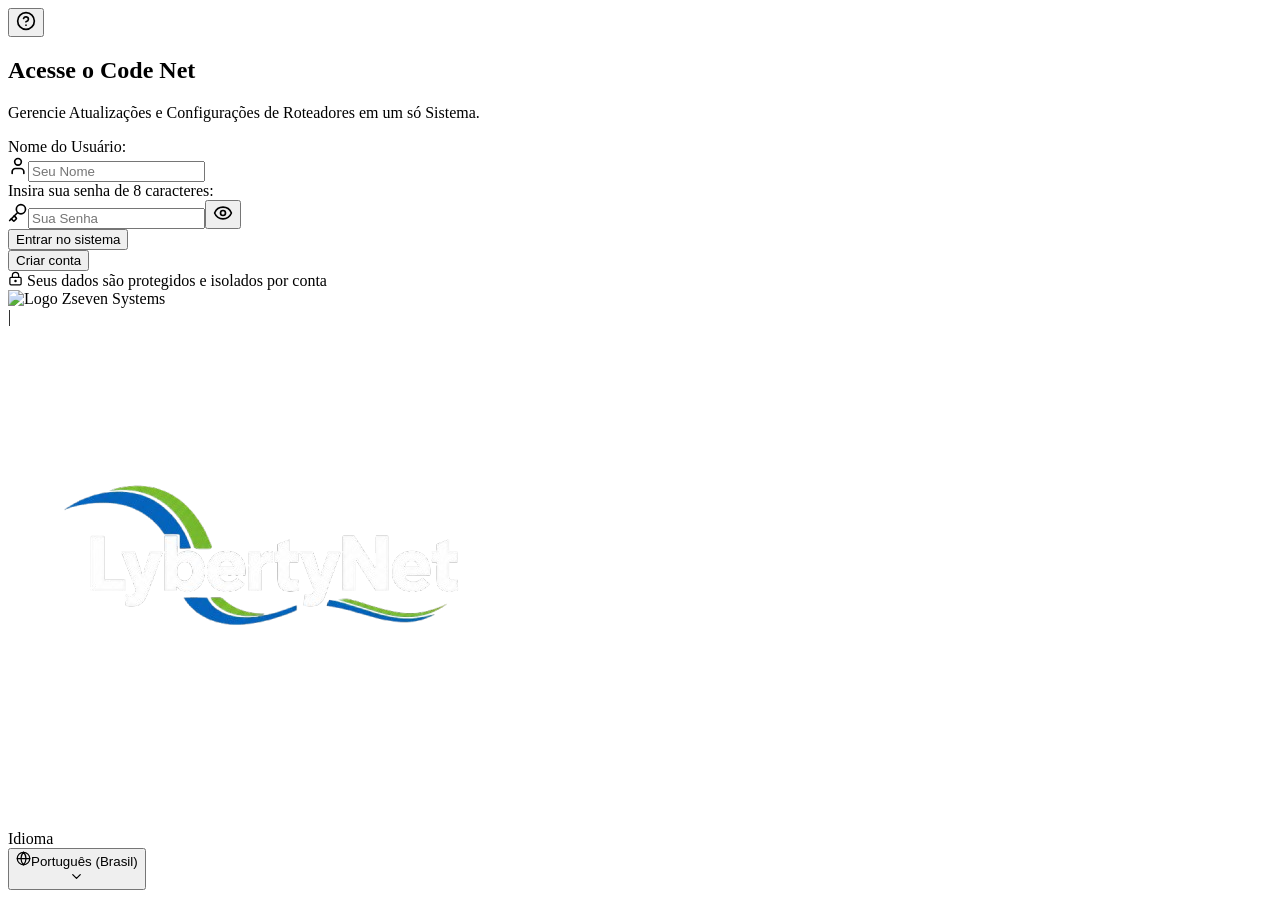
==== index.html @ beac351f "Add files via upload" ====
<!DOCTYPE html><html lang="en"><head><meta charSet="utf-8"/><meta name="viewport" content="width=device-width, initial-scale=1"/><link rel="preload" as="image" href="https://hebbkx1anhila5yf.public.blob.vercel-storage.com/63301-removebg-preview-evtf2xONDjnCPkhRJfhOwDInQ0bzH6.png"/><link rel="preload" as="image" href="/LybertyNet.jpeg"/><link rel="stylesheet" href="/codenet/_next/static/chunks/1km1r3nn3ko38.css" data-precedence="next"/><link rel="preload" as="script" fetchPriority="low" href="/codenet/_next/static/chunks/3l04zcqx63h3y.js"/><script src="/codenet/_next/static/chunks/0j1pboa_w2j25.js" async=""></script><script src="/codenet/_next/static/chunks/3byuobrkyz9bj.js" async=""></script><script src="/codenet/_next/static/chunks/turbopack-0wvhws09pgoin.js" async=""></script><script src="/codenet/_next/static/chunks/3fntmmi971322.js" async="" crossorigin=""></script><script src="/codenet/_next/static/chunks/23o5cygf_yvlt.js" async="" crossorigin=""></script><meta name="theme-color" content="white" media="(prefers-color-scheme: light)"/><meta name="theme-color" content="black" media="(prefers-color-scheme: dark)"/><meta name="color-scheme" content="light dark"/><title>v0 App</title><meta name="description" content="Created with v0"/><meta name="generator" content="v0.app"/><link rel="icon" href="/icon-light-32x32.png" media="(prefers-color-scheme: light)"/><link rel="icon" href="/icon-dark-32x32.png" media="(prefers-color-scheme: dark)"/><link rel="icon" href="/icon.svg" type="image/svg+xml"/><link rel="apple-touch-icon" href="/apple-icon.png"/><script src="/codenet/_next/static/chunks/0cz1d0mv5g_q7.js" noModule=""></script></head><body class="antialiased"><div hidden=""><!--$--><!--/$--></div><main class="min-h-screen bg-[#05060f] text-foreground flex flex-col justify-between p-4 sm:p-8 relative overflow-hidden"><div class="absolute inset-0 bg-[radial-gradient(ellipse_at_center,rgba(139,92,246,0.12),transparent_70%)] pointer-events-none z-0"></div><div class="absolute inset-0 bg-gradient-to-t from-[#05060f] via-transparent to-[#05060f]/80 pointer-events-none z-0"></div><section class="relative w-full max-w-xl mx-auto my-auto z-10"><div class="rounded-[2.2rem] border border-violet-950/40 bg-[#0a0a1d]/90 p-8 sm:p-10 shadow-2xl backdrop-blur-xl relative overflow-hidden"><div class="mb-7 relative"><div class="flex justify-end mb-2"><button type="button" class="size-10 rounded-full border border-violet-500/40 bg-violet-950/40 text-violet-400 hover:bg-violet-600 hover:text-white flex items-center justify-center transition-all shadow-md shrink-0 active:scale-95" title="Informações"><svg xmlns="http://www.w3.org/2000/svg" width="20" height="20" viewBox="0 0 24 24" fill="none" stroke="currentColor" stroke-width="2" stroke-linecap="round" stroke-linejoin="round" class="lucide lucide-circle-question-mark" aria-hidden="true"><circle cx="12" cy="12" r="10"></circle><path d="M9.09 9a3 3 0 0 1 5.83 1c0 2-3 3-3 3"></path><path d="M12 17h.01"></path></svg></button></div><div class="text-center"><h1 class="text-3xl font-bold tracking-tight text-white"><span>Acesse o<!-- --> <span class="text-violet-400">Code Net</span></span></h1><p class="mt-2 text-sm text-muted-foreground leading-relaxed">Gerencie Atualizações e Configurações de Roteadores em um só Sistema.</p></div></div><form class="flex flex-col gap-5"><label class="flex flex-col gap-2 text-sm font-semibold text-muted-foreground">Nome do Usuário:<div class="group relative flex items-center"><svg xmlns="http://www.w3.org/2000/svg" width="20" height="20" viewBox="0 0 24 24" fill="none" stroke="currentColor" stroke-width="2" stroke-linecap="round" stroke-linejoin="round" class="lucide lucide-user absolute left-4 text-violet-500/70 group-hover:text-violet-400 group-focus-within:text-violet-400 transition-colors pointer-events-none" aria-hidden="true"><path d="M19 21v-2a4 4 0 0 0-4-4H9a4 4 0 0 0-4 4v2"></path><circle cx="12" cy="7" r="4"></circle></svg><input required="" class="h-12 w-full rounded-2xl border border-violet-900/50 bg-background/40 pl-12 pr-4 text-base text-foreground outline-none transition-all duration-200 hover:border-violet-400 hover:shadow-[0_0_15px_rgba(139,92,246,0.25)] focus:border-violet-500 focus:ring-2 focus:ring-violet-500/30" placeholder="Seu Nome" value=""/></div></label><label class="flex flex-col gap-2 text-sm font-semibold text-muted-foreground">Insira sua senha de 8 caracteres:<div class="group relative flex items-center"><svg xmlns="http://www.w3.org/2000/svg" width="20" height="20" viewBox="0 0 24 24" fill="none" stroke="currentColor" stroke-width="2" stroke-linecap="round" stroke-linejoin="round" class="lucide lucide-key absolute left-4 text-violet-500/70 group-hover:text-violet-400 group-focus-within:text-violet-400 transition-colors pointer-events-none" aria-hidden="true"><path d="m2 21 9.6-9.6"></path><path d="m7.5 15.5 2.3 2.3a1 1 0 0 1 0 1.4l-2.1 2.1a1 1 0 0 1-1.4 0L4 19"></path><circle cx="15.5" cy="7.5" r="5.5"></circle></svg><input required="" class="h-12 w-full rounded-2xl border border-violet-900/50 bg-background/40 pl-12 pr-12 text-base text-foreground outline-none transition-all duration-200 hover:border-violet-400 hover:shadow-[0_0_15px_rgba(139,92,246,0.25)] focus:border-violet-500 focus:ring-2 focus:ring-violet-500/30" maxLength="8" placeholder="Sua Senha" type="password" value=""/><button type="button" class="absolute right-4 text-violet-500/70 hover:text-violet-400 transition-colors" title="Alternar visibilidade da senha"><svg xmlns="http://www.w3.org/2000/svg" width="20" height="20" viewBox="0 0 24 24" fill="none" stroke="currentColor" stroke-width="2" stroke-linecap="round" stroke-linejoin="round" class="lucide lucide-eye" aria-hidden="true"><path d="M2.062 12.348a1 1 0 0 1 0-.696 10.75 10.75 0 0 1 19.876 0 1 1 0 0 1 0 .696 10.75 10.75 0 0 1-19.876 0"></path><circle cx="12" cy="12" r="3"></circle></svg></button></div></label><button class="mt-2 h-12 rounded-2xl bg-violet-600 hover:bg-violet-500 text-white font-semibold text-base flex items-center justify-center gap-2 shadow-lg shadow-violet-900/50 transition-all active:scale-[0.98]" type="submit"><span>Entrar no sistema</span></button></form><button type="button" class="mt-4 w-full rounded-2xl border border-violet-900/40 h-11 text-xs sm:text-sm font-medium text-muted-foreground hover:text-white hover:bg-accent flex items-center justify-center gap-2 transition-colors"><span>Criar conta</span></button><div class="mt-5 flex items-center justify-center gap-2 text-xs text-muted-foreground"><svg xmlns="http://www.w3.org/2000/svg" width="15" height="15" viewBox="0 0 24 24" fill="none" stroke="currentColor" stroke-width="2" stroke-linecap="round" stroke-linejoin="round" class="lucide lucide-lock-keyhole text-violet-500" aria-hidden="true"><circle cx="12" cy="16" r="1"></circle><rect x="3" y="10" width="18" height="12" rx="2"></rect><path d="M7 10V7a5 5 0 0 1 10 0v3"></path></svg> <!-- -->Seus dados são protegidos e isolados por conta</div><div class="mt-6 flex items-center justify-center gap-8 border-t border-violet-900/30 pt-5 px-2"><div class="flex-1 flex justify-center items-center h-32 overflow-hidden group cursor-pointer"><img src="https://hebbkx1anhila5yf.public.blob.vercel-storage.com/63301-removebg-preview-evtf2xONDjnCPkhRJfhOwDInQ0bzH6.png" alt="Logo Zseven Systems" class="w-full h-full object-contain mix-blend-screen transform scale-[2.1] transition-all duration-300 ease-out group-hover:scale-[2.25] group-hover:-translate-y-1.5 group-hover:brightness-125 group-hover:animate-pulse pointer-events-auto select-none"/></div><span class="text-5xl font-extralight text-violet-500/30 select-none pb-1">|</span><div class="flex-1 flex justify-center items-center h-24 overflow-hidden rounded-xl group cursor-pointer"><img src="/LybertyNet.jpeg" alt="Logo LybertyNet" class="w-full h-full object-cover rounded-xl transition-all duration-300 ease-out group-hover:scale-110 group-hover:-translate-y-1.5 group-hover:brightness-110 group-hover:animate-pulse pointer-events-auto select-none shadow-sm"/></div></div></div></section><div class="w-full max-w-xl mx-auto flex justify-center mt-4 z-10"><div class="flex flex-col gap-2 relative"><span class="text-xs font-bold text-muted-foreground uppercase tracking-wider">Idioma</span><div class="relative"><button type="button" class="flex items-center justify-between gap-3 px-4 py-2.5 rounded-xl border border-violet-800/50 bg-[#12132e] text-violet-200 hover:border-violet-500 transition-all text-xs font-semibold min-w-[190px] shadow-sm active:scale-95"><div class="flex items-center gap-2"><svg xmlns="http://www.w3.org/2000/svg" width="15" height="15" viewBox="0 0 24 24" fill="none" stroke="currentColor" stroke-width="2" stroke-linecap="round" stroke-linejoin="round" class="lucide lucide-globe text-violet-400" aria-hidden="true"><circle cx="12" cy="12" r="10"></circle><path d="M12 2a14.5 14.5 0 0 0 0 20 14.5 14.5 0 0 0 0-20"></path><path d="M2 12h20"></path></svg><span>Português (Brasil)</span></div><svg xmlns="http://www.w3.org/2000/svg" width="15" height="15" viewBox="0 0 24 24" fill="none" stroke="currentColor" stroke-width="2" stroke-linecap="round" stroke-linejoin="round" class="lucide lucide-chevron-down transition-transform duration-200 text-muted-foreground" aria-hidden="true"><path d="m6 9 6 6 6-6"></path></svg></button></div></div></div></main><!--$--><!--/$--><script src="/codenet/_next/static/chunks/3l04zcqx63h3y.js" id="_R_" async=""></script><script>(self.__next_f=self.__next_f||[]).push([0])</script><script>self.__next_f.push([1,"1:\"$Sreact.fragment\"\n2:I[39756,[\"/codenet/_next/static/chunks/3fntmmi971322.js\"],\"default\"]\n3:I[37457,[\"/codenet/_next/static/chunks/3fntmmi971322.js\"],\"default\"]\n4:I[47257,[\"/codenet/_next/static/chunks/3fntmmi971322.js\"],\"ClientPageRoot\"]\n5:I[31713,[\"/codenet/_next/static/chunks/3fntmmi971322.js\",\"/codenet/_next/static/chunks/23o5cygf_yvlt.js\"],\"default\"]\n8:I[97367,[\"/codenet/_next/static/chunks/3fntmmi971322.js\"],\"OutletBoundary\"]\n9:\"$Sreact.suspense\"\nb:I[97367,[\"/codenet/_next/static/chunks/3fntmmi971322.js\"],\"ViewportBoundary\"]\nd:I[97367,[\"/codenet/_next/static/chunks/3fntmmi971322.js\"],\"MetadataBoundary\"]\nf:I[68027,[\"/codenet/_next/static/chunks/3fntmmi971322.js\"],\"default\",1]\n:HL[\"/codenet/_next/static/chunks/1km1r3nn3ko38.css\",\"style\"]\n0:{\"P\":null,\"c\":[\"\",\"\"],\"q\":\"\",\"i\":false,\"f\":[[[\"\",{\"children\":[\"__PAGE__\",{},\"$undefined\",\"$undefined\",4608]},\"$undefined\",\"$undefined\",4624],[[\"$\",\"$1\",\"c\",{\"children\":[[[\"$\",\"link\",\"0\",{\"rel\":\"stylesheet\",\"href\":\"/codenet/_next/static/chunks/1km1r3nn3ko38.css\",\"precedence\":\"next\",\"crossOrigin\":\"$undefined\",\"nonce\":\"$undefined\"}],[\"$\",\"script\",\"script-0\",{\"src\":\"/codenet/_next/static/chunks/3fntmmi971322.js\",\"async\":true,\"nonce\":\"$undefined\"}]],[\"$\",\"html\",null,{\"lang\":\"en\",\"suppressHydrationWarning\":true,\"children\":[\"$\",\"body\",null,{\"className\":\"antialiased\",\"children\":[\"$\",\"$L2\",null,{\"parallelRouterKey\":\"children\",\"error\":\"$undefined\",\"errorStyles\":\"$undefined\",\"errorScripts\":\"$undefined\",\"template\":[\"$\",\"$L3\",null,{}],\"templateStyles\":\"$undefined\",\"templateScripts\":\"$undefined\",\"notFound\":[[[\"$\",\"title\",null,{\"children\":\"404: This page could not be found.\"}],[\"$\",\"div\",null,{\"style\":{\"fontFamily\":\"system-ui,\\\"Segoe UI\\\",Roboto,Helvetica,Arial,sans-serif,\\\"Apple Color Emoji\\\",\\\"Segoe UI Emoji\\\"\",\"height\":\"100vh\",\"textAlign\":\"center\",\"display\":\"flex\",\"flexDirection\":\"column\",\"alignItems\":\"center\",\"justifyContent\":\"center\"},\"children\":[\"$\",\"div\",null,{\"children\":[[\"$\",\"style\",null,{\"dangerouslySetInnerHTML\":{\"__html\":\"body{color:#000;background:#fff;margin:0}.next-error-h1{border-right:1px solid rgba(0,0,0,.3)}@media (prefers-color-scheme:dark){body{color:#fff;background:#000}.next-error-h1{border-right:1px solid rgba(255,255,255,.3)}}\"}}],[\"$\",\"h1\",null,{\"className\":\"next-error-h1\",\"style\":{\"display\":\"inline-block\",\"margin\":\"0 20px 0 0\",\"padding\":\"0 23px 0 0\",\"fontSize\":24,\"fontWeight\":500,\"verticalAlign\":\"top\",\"lineHeight\":\"49px\"},\"children\":404}],[\"$\",\"div\",null,{\"style\":{\"display\":\"inline-block\"},\"children\":[\"$\",\"h2\",null,{\"style\":{\"fontSize\":14,\"fontWeight\":400,\"lineHeight\":\"49px\",\"margin\":0},\"children\":\"This page could not be found.\"}]}]]}]}]],[]],\"forbidden\":\"$undefined\",\"unauthorized\":\"$undefined\"}]}]}]]}],{\"children\":[[\"$\",\"$1\",\"c\",{\"children\":[[\"$\",\"$L4\",null,{\"Component\":\"$5\",\"serverProvidedParams\":{\"searchParams\":{},\"params\":{},\"promises\":[\"$@6\",\"$@7\"]}}],[[\"$\",\"script\",\"script-0\",{\"src\":\"/codenet/_next/static/chunks/23o5cygf_yvlt.js\",\"async\":true,\"nonce\":\"$undefined\"}]],[\"$\",\"$L8\",null,{\"children\":[\"$\",\"$9\",null,{\"name\":\"Next.MetadataOutlet\",\"children\":\"$@a\"}]}]]}],{},null,false,null]},null,false,null],[\"$\",\"$1\",\"h\",{\"children\":[null,[\"$\",\"$Lb\",null,{\"children\":\"$Lc\"}],[\"$\",\"div\",null,{\"hidden\":true,\"children\":[\"$\",\"$Ld\",null,{\"children\":[\"$\",\"$9\",null,{\"name\":\"Next.Metadata\",\"children\":\"$Le\"}]}]}],null]}],false]],\"m\":\"$undefined\",\"G\":[\"$f\",[[\"$\",\"link\",\"0\",{\"rel\":\"stylesheet\",\"href\":\"/codenet/_next/static/chunks/1km1r3nn3ko38.css\",\"precedence\":\"next\",\"crossOrigin\":\"$undefined\",\"nonce\":\"$undefined\"}]]],\"S\":true,\"h\":null,\"r\":\"$undefined\",\"s\":\"$undefined\",\"a\":\"$undefined\",\"l\":\"$undefined\",\"p\":\"$undefined\",\"d\":\"$undefined\",\"b\":\"kSO9rD8JscWQ_aiEXLNng\"}\n6:{}\n7:\"$0:f:0:1:1:children:0:props:children:0:props:serverProvidedParams:params\"\nc:[[\"$\",\"meta\",\"0\",{\"charSet\":\"utf-8\"}],[\"$\",\"meta\",\"1\",{\"name\":\"viewport\",\"content\":\"width=device-width, initial-scale=1\"}],[\"$\",\"meta\",\"2\",{\"name\":\"theme-color\",\"content\":\"white\",\"media\":\"(prefers-color-scheme: light)\"}],[\"$\",\"meta\",\"3\",{\"name\":\"theme-color\",\"content\":\"black\",\"media\":\"(prefers-color-scheme: dark)\"}],[\"$\",\"meta\",\"4\",{\"name\":\"color-scheme\",\"content\":\"light dark\"}]]\n10:I[27201,[\"/codenet/_next/static/chunks/3fntmmi971322.js\"],\"IconMark\"]\na:null\ne:[[\"$\",\"title\",\"0\",{\"children\":\"v0 App\"}],[\"$\",\"meta\",\"1\",{\"name\":\"description\",\"content\":\"Created with v0\"}],[\"$\",\"meta\",\"2\",{\"name\":\"generator\",\"content\":\"v0.app\"}],[\"$\",\"link\",\"3\",{\"rel\":\"icon\",\"href\":\"/icon-light-32x32.png\",\"media\":\"(prefers-color-scheme: light)\"}],[\"$\",\"link\",\"4\",{\"rel\":\"icon\",\"href\":\"/icon-dark-32x32.png\",\"media\":\"(prefers-color-scheme: dark)\"}],[\"$\",\"link\",\"5\",{\"rel\":\"icon\",\"href\":\"/icon.svg\",\"type\":\"image/svg+xml\"}],[\"$\",\"link\",\"6\",{\"rel\":\"apple-touch-icon\",\"href\":\"/apple-icon.png\"}],[\"$\",\"$L10\",\"7\",{}]]\n"])</script></body></html>
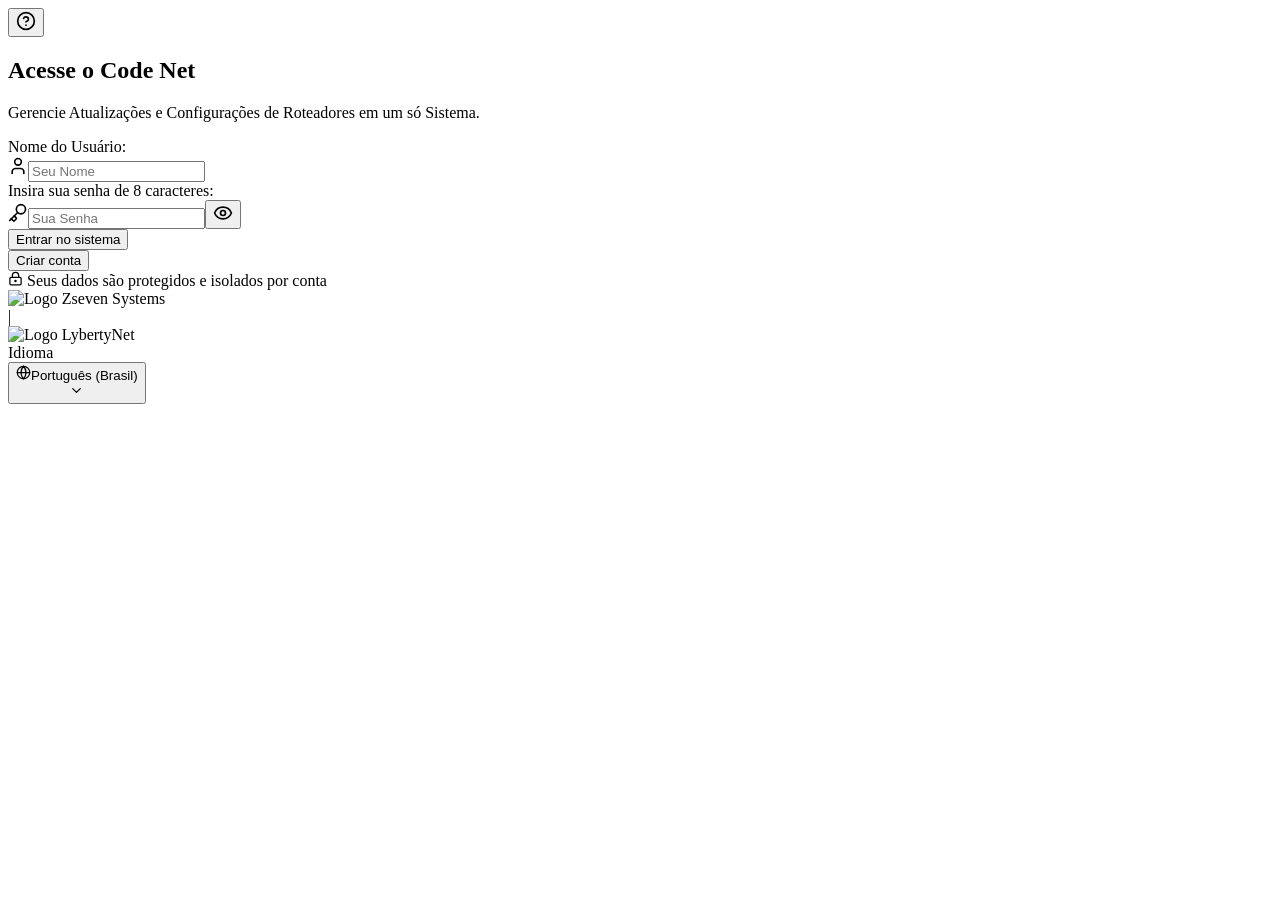
==== commit 47c52a2a: "Add files via upload" ====
--- a/index.html
+++ b/index.html
@@ -1 +1 @@
-<!DOCTYPE html><html lang="en"><head><meta charSet="utf-8"/><meta name="viewport" content="width=device-width, initial-scale=1"/><link rel="preload" as="image" href="https://hebbkx1anhila5yf.public.blob.vercel-storage.com/63301-removebg-preview-evtf2xONDjnCPkhRJfhOwDInQ0bzH6.png"/><link rel="preload" as="image" href="/LybertyNet.jpeg"/><link rel="stylesheet" href="/codenet/_next/static/chunks/1km1r3nn3ko38.css" data-precedence="next"/><link rel="preload" as="script" fetchPriority="low" href="/codenet/_next/static/chunks/3l04zcqx63h3y.js"/><script src="/codenet/_next/static/chunks/0j1pboa_w2j25.js" async=""></script><script src="/codenet/_next/static/chunks/3byuobrkyz9bj.js" async=""></script><script src="/codenet/_next/static/chunks/turbopack-0wvhws09pgoin.js" async=""></script><script src="/codenet/_next/static/chunks/3fntmmi971322.js" async="" crossorigin=""></script><script src="/codenet/_next/static/chunks/23o5cygf_yvlt.js" async="" crossorigin=""></script><meta name="theme-color" content="white" media="(prefers-color-scheme: light)"/><meta name="theme-color" content="black" media="(prefers-color-scheme: dark)"/><meta name="color-scheme" content="light dark"/><title>v0 App</title><meta name="description" content="Created with v0"/><meta name="generator" content="v0.app"/><link rel="icon" href="/icon-light-32x32.png" media="(prefers-color-scheme: light)"/><link rel="icon" href="/icon-dark-32x32.png" media="(prefers-color-scheme: dark)"/><link rel="icon" href="/icon.svg" type="image/svg+xml"/><link rel="apple-touch-icon" href="/apple-icon.png"/><script src="/codenet/_next/static/chunks/0cz1d0mv5g_q7.js" noModule=""></script></head><body class="antialiased"><div hidden=""><!--$--><!--/$--></div><main class="min-h-screen bg-[#05060f] text-foreground flex flex-col justify-between p-4 sm:p-8 relative overflow-hidden"><div class="absolute inset-0 bg-[radial-gradient(ellipse_at_center,rgba(139,92,246,0.12),transparent_70%)] pointer-events-none z-0"></div><div class="absolute inset-0 bg-gradient-to-t from-[#05060f] via-transparent to-[#05060f]/80 pointer-events-none z-0"></div><section class="relative w-full max-w-xl mx-auto my-auto z-10"><div class="rounded-[2.2rem] border border-violet-950/40 bg-[#0a0a1d]/90 p-8 sm:p-10 shadow-2xl backdrop-blur-xl relative overflow-hidden"><div class="mb-7 relative"><div class="flex justify-end mb-2"><button type="button" class="size-10 rounded-full border border-violet-500/40 bg-violet-950/40 text-violet-400 hover:bg-violet-600 hover:text-white flex items-center justify-center transition-all shadow-md shrink-0 active:scale-95" title="Informações"><svg xmlns="http://www.w3.org/2000/svg" width="20" height="20" viewBox="0 0 24 24" fill="none" stroke="currentColor" stroke-width="2" stroke-linecap="round" stroke-linejoin="round" class="lucide lucide-circle-question-mark" aria-hidden="true"><circle cx="12" cy="12" r="10"></circle><path d="M9.09 9a3 3 0 0 1 5.83 1c0 2-3 3-3 3"></path><path d="M12 17h.01"></path></svg></button></div><div class="text-center"><h1 class="text-3xl font-bold tracking-tight text-white"><span>Acesse o<!-- --> <span class="text-violet-400">Code Net</span></span></h1><p class="mt-2 text-sm text-muted-foreground leading-relaxed">Gerencie Atualizações e Configurações de Roteadores em um só Sistema.</p></div></div><form class="flex flex-col gap-5"><label class="flex flex-col gap-2 text-sm font-semibold text-muted-foreground">Nome do Usuário:<div class="group relative flex items-center"><svg xmlns="http://www.w3.org/2000/svg" width="20" height="20" viewBox="0 0 24 24" fill="none" stroke="currentColor" stroke-width="2" stroke-linecap="round" stroke-linejoin="round" class="lucide lucide-user absolute left-4 text-violet-500/70 group-hover:text-violet-400 group-focus-within:text-violet-400 transition-colors pointer-events-none" aria-hidden="true"><path d="M19 21v-2a4 4 0 0 0-4-4H9a4 4 0 0 0-4 4v2"></path><circle cx="12" cy="7" r="4"></circle></svg><input required="" class="h-12 w-full rounded-2xl border border-violet-900/50 bg-background/40 pl-12 pr-4 text-base text-foreground outline-none transition-all duration-200 hover:border-violet-400 hover:shadow-[0_0_15px_rgba(139,92,246,0.25)] focus:border-violet-500 focus:ring-2 focus:ring-violet-500/30" placeholder="Seu Nome" value=""/></div></label><label class="flex flex-col gap-2 text-sm font-semibold text-muted-foreground">Insira sua senha de 8 caracteres:<div class="group relative flex items-center"><svg xmlns="http://www.w3.org/2000/svg" width="20" height="20" viewBox="0 0 24 24" fill="none" stroke="currentColor" stroke-width="2" stroke-linecap="round" stroke-linejoin="round" class="lucide lucide-key absolute left-4 text-violet-500/70 group-hover:text-violet-400 group-focus-within:text-violet-400 transition-colors pointer-events-none" aria-hidden="true"><path d="m2 21 9.6-9.6"></path><path d="m7.5 15.5 2.3 2.3a1 1 0 0 1 0 1.4l-2.1 2.1a1 1 0 0 1-1.4 0L4 19"></path><circle cx="15.5" cy="7.5" r="5.5"></circle></svg><input required="" class="h-12 w-full rounded-2xl border border-violet-900/50 bg-background/40 pl-12 pr-12 text-base text-foreground outline-none transition-all duration-200 hover:border-violet-400 hover:shadow-[0_0_15px_rgba(139,92,246,0.25)] focus:border-violet-500 focus:ring-2 focus:ring-violet-500/30" maxLength="8" placeholder="Sua Senha" type="password" value=""/><button type="button" class="absolute right-4 text-violet-500/70 hover:text-violet-400 transition-colors" title="Alternar visibilidade da senha"><svg xmlns="http://www.w3.org/2000/svg" width="20" height="20" viewBox="0 0 24 24" fill="none" stroke="currentColor" stroke-width="2" stroke-linecap="round" stroke-linejoin="round" class="lucide lucide-eye" aria-hidden="true"><path d="M2.062 12.348a1 1 0 0 1 0-.696 10.75 10.75 0 0 1 19.876 0 1 1 0 0 1 0 .696 10.75 10.75 0 0 1-19.876 0"></path><circle cx="12" cy="12" r="3"></circle></svg></button></div></label><button class="mt-2 h-12 rounded-2xl bg-violet-600 hover:bg-violet-500 text-white font-semibold text-base flex items-center justify-center gap-2 shadow-lg shadow-violet-900/50 transition-all active:scale-[0.98]" type="submit"><span>Entrar no sistema</span></button></form><button type="button" class="mt-4 w-full rounded-2xl border border-violet-900/40 h-11 text-xs sm:text-sm font-medium text-muted-foreground hover:text-white hover:bg-accent flex items-center justify-center gap-2 transition-colors"><span>Criar conta</span></button><div class="mt-5 flex items-center justify-center gap-2 text-xs text-muted-foreground"><svg xmlns="http://www.w3.org/2000/svg" width="15" height="15" viewBox="0 0 24 24" fill="none" stroke="currentColor" stroke-width="2" stroke-linecap="round" stroke-linejoin="round" class="lucide lucide-lock-keyhole text-violet-500" aria-hidden="true"><circle cx="12" cy="16" r="1"></circle><rect x="3" y="10" width="18" height="12" rx="2"></rect><path d="M7 10V7a5 5 0 0 1 10 0v3"></path></svg> <!-- -->Seus dados são protegidos e isolados por conta</div><div class="mt-6 flex items-center justify-center gap-8 border-t border-violet-900/30 pt-5 px-2"><div class="flex-1 flex justify-center items-center h-32 overflow-hidden group cursor-pointer"><img src="https://hebbkx1anhila5yf.public.blob.vercel-storage.com/63301-removebg-preview-evtf2xONDjnCPkhRJfhOwDInQ0bzH6.png" alt="Logo Zseven Systems" class="w-full h-full object-contain mix-blend-screen transform scale-[2.1] transition-all duration-300 ease-out group-hover:scale-[2.25] group-hover:-translate-y-1.5 group-hover:brightness-125 group-hover:animate-pulse pointer-events-auto select-none"/></div><span class="text-5xl font-extralight text-violet-500/30 select-none pb-1">|</span><div class="flex-1 flex justify-center items-center h-24 overflow-hidden rounded-xl group cursor-pointer"><img src="/LybertyNet.jpeg" alt="Logo LybertyNet" class="w-full h-full object-cover rounded-xl transition-all duration-300 ease-out group-hover:scale-110 group-hover:-translate-y-1.5 group-hover:brightness-110 group-hover:animate-pulse pointer-events-auto select-none shadow-sm"/></div></div></div></section><div class="w-full max-w-xl mx-auto flex justify-center mt-4 z-10"><div class="flex flex-col gap-2 relative"><span class="text-xs font-bold text-muted-foreground uppercase tracking-wider">Idioma</span><div class="relative"><button type="button" class="flex items-center justify-between gap-3 px-4 py-2.5 rounded-xl border border-violet-800/50 bg-[#12132e] text-violet-200 hover:border-violet-500 transition-all text-xs font-semibold min-w-[190px] shadow-sm active:scale-95"><div class="flex items-center gap-2"><svg xmlns="http://www.w3.org/2000/svg" width="15" height="15" viewBox="0 0 24 24" fill="none" stroke="currentColor" stroke-width="2" stroke-linecap="round" stroke-linejoin="round" class="lucide lucide-globe text-violet-400" aria-hidden="true"><circle cx="12" cy="12" r="10"></circle><path d="M12 2a14.5 14.5 0 0 0 0 20 14.5 14.5 0 0 0 0-20"></path><path d="M2 12h20"></path></svg><span>Português (Brasil)</span></div><svg xmlns="http://www.w3.org/2000/svg" width="15" height="15" viewBox="0 0 24 24" fill="none" stroke="currentColor" stroke-width="2" stroke-linecap="round" stroke-linejoin="round" class="lucide lucide-chevron-down transition-transform duration-200 text-muted-foreground" aria-hidden="true"><path d="m6 9 6 6 6-6"></path></svg></button></div></div></div></main><!--$--><!--/$--><script src="/codenet/_next/static/chunks/3l04zcqx63h3y.js" id="_R_" async=""></script><script>(self.__next_f=self.__next_f||[]).push([0])</script><script>self.__next_f.push([1,"1:\"$Sreact.fragment\"\n2:I[39756,[\"/codenet/_next/static/chunks/3fntmmi971322.js\"],\"default\"]\n3:I[37457,[\"/codenet/_next/static/chunks/3fntmmi971322.js\"],\"default\"]\n4:I[47257,[\"/codenet/_next/static/chunks/3fntmmi971322.js\"],\"ClientPageRoot\"]\n5:I[31713,[\"/codenet/_next/static/chunks/3fntmmi971322.js\",\"/codenet/_next/static/chunks/23o5cygf_yvlt.js\"],\"default\"]\n8:I[97367,[\"/codenet/_next/static/chunks/3fntmmi971322.js\"],\"OutletBoundary\"]\n9:\"$Sreact.suspense\"\nb:I[97367,[\"/codenet/_next/static/chunks/3fntmmi971322.js\"],\"ViewportBoundary\"]\nd:I[97367,[\"/codenet/_next/static/chunks/3fntmmi971322.js\"],\"MetadataBoundary\"]\nf:I[68027,[\"/codenet/_next/static/chunks/3fntmmi971322.js\"],\"default\",1]\n:HL[\"/codenet/_next/static/chunks/1km1r3nn3ko38.css\",\"style\"]\n0:{\"P\":null,\"c\":[\"\",\"\"],\"q\":\"\",\"i\":false,\"f\":[[[\"\",{\"children\":[\"__PAGE__\",{},\"$undefined\",\"$undefined\",4608]},\"$undefined\",\"$undefined\",4624],[[\"$\",\"$1\",\"c\",{\"children\":[[[\"$\",\"link\",\"0\",{\"rel\":\"stylesheet\",\"href\":\"/codenet/_next/static/chunks/1km1r3nn3ko38.css\",\"precedence\":\"next\",\"crossOrigin\":\"$undefined\",\"nonce\":\"$undefined\"}],[\"$\",\"script\",\"script-0\",{\"src\":\"/codenet/_next/static/chunks/3fntmmi971322.js\",\"async\":true,\"nonce\":\"$undefined\"}]],[\"$\",\"html\",null,{\"lang\":\"en\",\"suppressHydrationWarning\":true,\"children\":[\"$\",\"body\",null,{\"className\":\"antialiased\",\"children\":[\"$\",\"$L2\",null,{\"parallelRouterKey\":\"children\",\"error\":\"$undefined\",\"errorStyles\":\"$undefined\",\"errorScripts\":\"$undefined\",\"template\":[\"$\",\"$L3\",null,{}],\"templateStyles\":\"$undefined\",\"templateScripts\":\"$undefined\",\"notFound\":[[[\"$\",\"title\",null,{\"children\":\"404: This page could not be found.\"}],[\"$\",\"div\",null,{\"style\":{\"fontFamily\":\"system-ui,\\\"Segoe UI\\\",Roboto,Helvetica,Arial,sans-serif,\\\"Apple Color Emoji\\\",\\\"Segoe UI Emoji\\\"\",\"height\":\"100vh\",\"textAlign\":\"center\",\"display\":\"flex\",\"flexDirection\":\"column\",\"alignItems\":\"center\",\"justifyContent\":\"center\"},\"children\":[\"$\",\"div\",null,{\"children\":[[\"$\",\"style\",null,{\"dangerouslySetInnerHTML\":{\"__html\":\"body{color:#000;background:#fff;margin:0}.next-error-h1{border-right:1px solid rgba(0,0,0,.3)}@media (prefers-color-scheme:dark){body{color:#fff;background:#000}.next-error-h1{border-right:1px solid rgba(255,255,255,.3)}}\"}}],[\"$\",\"h1\",null,{\"className\":\"next-error-h1\",\"style\":{\"display\":\"inline-block\",\"margin\":\"0 20px 0 0\",\"padding\":\"0 23px 0 0\",\"fontSize\":24,\"fontWeight\":500,\"verticalAlign\":\"top\",\"lineHeight\":\"49px\"},\"children\":404}],[\"$\",\"div\",null,{\"style\":{\"display\":\"inline-block\"},\"children\":[\"$\",\"h2\",null,{\"style\":{\"fontSize\":14,\"fontWeight\":400,\"lineHeight\":\"49px\",\"margin\":0},\"children\":\"This page could not be found.\"}]}]]}]}]],[]],\"forbidden\":\"$undefined\",\"unauthorized\":\"$undefined\"}]}]}]]}],{\"children\":[[\"$\",\"$1\",\"c\",{\"children\":[[\"$\",\"$L4\",null,{\"Component\":\"$5\",\"serverProvidedParams\":{\"searchParams\":{},\"params\":{},\"promises\":[\"$@6\",\"$@7\"]}}],[[\"$\",\"script\",\"script-0\",{\"src\":\"/codenet/_next/static/chunks/23o5cygf_yvlt.js\",\"async\":true,\"nonce\":\"$undefined\"}]],[\"$\",\"$L8\",null,{\"children\":[\"$\",\"$9\",null,{\"name\":\"Next.MetadataOutlet\",\"children\":\"$@a\"}]}]]}],{},null,false,null]},null,false,null],[\"$\",\"$1\",\"h\",{\"children\":[null,[\"$\",\"$Lb\",null,{\"children\":\"$Lc\"}],[\"$\",\"div\",null,{\"hidden\":true,\"children\":[\"$\",\"$Ld\",null,{\"children\":[\"$\",\"$9\",null,{\"name\":\"Next.Metadata\",\"children\":\"$Le\"}]}]}],null]}],false]],\"m\":\"$undefined\",\"G\":[\"$f\",[[\"$\",\"link\",\"0\",{\"rel\":\"stylesheet\",\"href\":\"/codenet/_next/static/chunks/1km1r3nn3ko38.css\",\"precedence\":\"next\",\"crossOrigin\":\"$undefined\",\"nonce\":\"$undefined\"}]]],\"S\":true,\"h\":null,\"r\":\"$undefined\",\"s\":\"$undefined\",\"a\":\"$undefined\",\"l\":\"$undefined\",\"p\":\"$undefined\",\"d\":\"$undefined\",\"b\":\"kSO9rD8JscWQ_aiEXLNng\"}\n6:{}\n7:\"$0:f:0:1:1:children:0:props:children:0:props:serverProvidedParams:params\"\nc:[[\"$\",\"meta\",\"0\",{\"charSet\":\"utf-8\"}],[\"$\",\"meta\",\"1\",{\"name\":\"viewport\",\"content\":\"width=device-width, initial-scale=1\"}],[\"$\",\"meta\",\"2\",{\"name\":\"theme-color\",\"content\":\"white\",\"media\":\"(prefers-color-scheme: light)\"}],[\"$\",\"meta\",\"3\",{\"name\":\"theme-color\",\"content\":\"black\",\"media\":\"(prefers-color-scheme: dark)\"}],[\"$\",\"meta\",\"4\",{\"name\":\"color-scheme\",\"content\":\"light dark\"}]]\n10:I[27201,[\"/codenet/_next/static/chunks/3fntmmi971322.js\"],\"IconMark\"]\na:null\ne:[[\"$\",\"title\",\"0\",{\"children\":\"v0 App\"}],[\"$\",\"meta\",\"1\",{\"name\":\"description\",\"content\":\"Created with v0\"}],[\"$\",\"meta\",\"2\",{\"name\":\"generator\",\"content\":\"v0.app\"}],[\"$\",\"link\",\"3\",{\"rel\":\"icon\",\"href\":\"/icon-light-32x32.png\",\"media\":\"(prefers-color-scheme: light)\"}],[\"$\",\"link\",\"4\",{\"rel\":\"icon\",\"href\":\"/icon-dark-32x32.png\",\"media\":\"(prefers-color-scheme: dark)\"}],[\"$\",\"link\",\"5\",{\"rel\":\"icon\",\"href\":\"/icon.svg\",\"type\":\"image/svg+xml\"}],[\"$\",\"link\",\"6\",{\"rel\":\"apple-touch-icon\",\"href\":\"/apple-icon.png\"}],[\"$\",\"$L10\",\"7\",{}]]\n"])</script></body></html>+<!DOCTYPE html><html lang="en"><head><meta charSet="utf-8"/><meta name="viewport" content="width=device-width, initial-scale=1"/><link rel="preload" as="image" href="https://hebbkx1anhila5yf.public.blob.vercel-storage.com/63301-removebg-preview-evtf2xONDjnCPkhRJfhOwDInQ0bzH6.png"/><link rel="preload" as="image" href="/codenet/LybertyNet.jpeg"/><link rel="stylesheet" href="/codenet/_next/static/chunks/2jkvoovdip731.css" data-precedence="next"/><link rel="preload" as="script" fetchPriority="low" href="/codenet/_next/static/chunks/3l04zcqx63h3y.js"/><script src="/codenet/_next/static/chunks/0j1pboa_w2j25.js" async=""></script><script src="/codenet/_next/static/chunks/3byuobrkyz9bj.js" async=""></script><script src="/codenet/_next/static/chunks/turbopack-0wvhws09pgoin.js" async=""></script><script src="/codenet/_next/static/chunks/3fntmmi971322.js" async="" crossorigin=""></script><script src="/codenet/_next/static/chunks/2-dzrcli_8_1l.js" async="" crossorigin=""></script><meta name="theme-color" content="white" media="(prefers-color-scheme: light)"/><meta name="theme-color" content="black" media="(prefers-color-scheme: dark)"/><meta name="color-scheme" content="light dark"/><title>Code Net</title><meta name="description" content="Created with v0"/><meta name="generator" content="Code.Net"/><link rel="icon" href="/icon-light-32x32.png" media="(prefers-color-scheme: light)"/><link rel="icon" href="/icon-dark-32x32.png" media="(prefers-color-scheme: dark)"/><link rel="icon" href="/icon.svg" type="image/svg+xml"/><link rel="apple-touch-icon" href="/apple-icon.png"/><script src="/codenet/_next/static/chunks/0cz1d0mv5g_q7.js" noModule=""></script></head><body class="antialiased"><div hidden=""><!--$--><!--/$--></div><main class="min-h-screen bg-[#05060f] text-foreground flex flex-col justify-between p-4 sm:p-8 relative overflow-hidden"><div class="absolute inset-0 bg-[radial-gradient(ellipse_at_center,rgba(139,92,246,0.12),transparent_70%)] pointer-events-none z-0"></div><div class="absolute inset-0 bg-gradient-to-t from-[#05060f] via-transparent to-[#05060f]/80 pointer-events-none z-0"></div><section class="relative w-full max-w-xl mx-auto my-auto z-10"><div class="rounded-[2.2rem] border border-violet-950/40 bg-[#0a0a1d]/90 p-8 sm:p-10 shadow-2xl backdrop-blur-xl relative overflow-hidden"><div class="mb-7 relative"><div class="flex justify-end mb-2"><button type="button" class="size-10 rounded-full border border-violet-500/40 bg-violet-950/40 text-violet-400 hover:bg-violet-600 hover:text-white flex items-center justify-center transition-all shadow-md shrink-0 active:scale-95" title="Informações"><svg xmlns="http://www.w3.org/2000/svg" width="20" height="20" viewBox="0 0 24 24" fill="none" stroke="currentColor" stroke-width="2" stroke-linecap="round" stroke-linejoin="round" class="lucide lucide-circle-question-mark" aria-hidden="true"><circle cx="12" cy="12" r="10"></circle><path d="M9.09 9a3 3 0 0 1 5.83 1c0 2-3 3-3 3"></path><path d="M12 17h.01"></path></svg></button></div><div class="text-center"><h1 class="text-3xl font-bold tracking-tight text-white"><span>Acesse o<!-- --> <span class="text-violet-400">Code Net</span></span></h1><p class="mt-2 text-sm text-muted-foreground leading-relaxed">Gerencie Atualizações e Configurações de Roteadores em um só Sistema.</p></div></div><form class="flex flex-col gap-5"><label class="flex flex-col gap-2 text-sm font-semibold text-muted-foreground">Nome do Usuário:<div class="group relative flex items-center"><svg xmlns="http://www.w3.org/2000/svg" width="20" height="20" viewBox="0 0 24 24" fill="none" stroke="currentColor" stroke-width="2" stroke-linecap="round" stroke-linejoin="round" class="lucide lucide-user absolute left-4 text-violet-500/70 group-hover:text-violet-400 group-focus-within:text-violet-400 transition-colors pointer-events-none" aria-hidden="true"><path d="M19 21v-2a4 4 0 0 0-4-4H9a4 4 0 0 0-4 4v2"></path><circle cx="12" cy="7" r="4"></circle></svg><input required="" class="h-12 w-full rounded-2xl border border-violet-900/50 bg-background/40 pl-12 pr-4 text-base text-foreground outline-none transition-all duration-200 hover:border-violet-400 hover:shadow-[0_0_15px_rgba(139,92,246,0.25)] focus:border-violet-500 focus:ring-2 focus:ring-violet-500/30" placeholder="Seu Nome" value=""/></div></label><label class="flex flex-col gap-2 text-sm font-semibold text-muted-foreground">Insira sua senha de 8 caracteres:<div class="group relative flex items-center"><svg xmlns="http://www.w3.org/2000/svg" width="20" height="20" viewBox="0 0 24 24" fill="none" stroke="currentColor" stroke-width="2" stroke-linecap="round" stroke-linejoin="round" class="lucide lucide-key absolute left-4 text-violet-500/70 group-hover:text-violet-400 group-focus-within:text-violet-400 transition-colors pointer-events-none" aria-hidden="true"><path d="m2 21 9.6-9.6"></path><path d="m7.5 15.5 2.3 2.3a1 1 0 0 1 0 1.4l-2.1 2.1a1 1 0 0 1-1.4 0L4 19"></path><circle cx="15.5" cy="7.5" r="5.5"></circle></svg><input required="" class="h-12 w-full rounded-2xl border border-violet-900/50 bg-background/40 pl-12 pr-12 text-base text-foreground outline-none transition-all duration-200 hover:border-violet-400 hover:shadow-[0_0_15px_rgba(139,92,246,0.25)] focus:border-violet-500 focus:ring-2 focus:ring-violet-500/30" maxLength="8" placeholder="Sua Senha" type="password" value=""/><button type="button" class="absolute right-4 text-violet-500/70 hover:text-violet-400 transition-colors" title="Alternar visibilidade da senha"><svg xmlns="http://www.w3.org/2000/svg" width="20" height="20" viewBox="0 0 24 24" fill="none" stroke="currentColor" stroke-width="2" stroke-linecap="round" stroke-linejoin="round" class="lucide lucide-eye" aria-hidden="true"><path d="M2.062 12.348a1 1 0 0 1 0-.696 10.75 10.75 0 0 1 19.876 0 1 1 0 0 1 0 .696 10.75 10.75 0 0 1-19.876 0"></path><circle cx="12" cy="12" r="3"></circle></svg></button></div></label><button class="mt-2 h-12 rounded-2xl bg-violet-600 hover:bg-violet-500 text-white font-semibold text-base flex items-center justify-center gap-2 shadow-lg shadow-violet-900/50 transition-all active:scale-[0.98]" type="submit"><span>Entrar no sistema</span></button></form><button type="button" class="mt-4 w-full rounded-2xl border border-violet-900/40 h-11 text-xs sm:text-sm font-medium text-muted-foreground hover:text-white hover:bg-accent flex items-center justify-center gap-2 transition-colors"><span>Criar conta</span></button><div class="mt-5 flex items-center justify-center gap-2 text-xs text-muted-foreground"><svg xmlns="http://www.w3.org/2000/svg" width="15" height="15" viewBox="0 0 24 24" fill="none" stroke="currentColor" stroke-width="2" stroke-linecap="round" stroke-linejoin="round" class="lucide lucide-lock-keyhole text-violet-500" aria-hidden="true"><circle cx="12" cy="16" r="1"></circle><rect x="3" y="10" width="18" height="12" rx="2"></rect><path d="M7 10V7a5 5 0 0 1 10 0v3"></path></svg> <!-- -->Seus dados são protegidos e isolados por conta</div><div class="mt-6 flex items-center justify-center gap-8 border-t border-violet-900/30 pt-5 px-2"><div class="flex-1 flex justify-center items-center h-32 overflow-hidden group cursor-pointer"><img src="https://hebbkx1anhila5yf.public.blob.vercel-storage.com/63301-removebg-preview-evtf2xONDjnCPkhRJfhOwDInQ0bzH6.png" alt="Logo Zseven Systems" class="w-full h-full object-contain mix-blend-screen transform scale-[2.1] transition-all duration-300 ease-out group-hover:scale-[2.25] group-hover:-translate-y-1.5 group-hover:brightness-125 group-hover:animate-pulse pointer-events-auto select-none"/></div><span class="text-5xl font-extralight text-violet-500/30 select-none pb-1">|</span><div class="flex-1 flex justify-center items-center h-24 overflow-hidden rounded-xl group cursor-pointer"><img src="/codenet/LybertyNet.jpeg" alt="Logo LybertyNet" class="w-full h-full object-cover rounded-xl transition-all duration-300 ease-out group-hover:scale-110 group-hover:-translate-y-1.5 group-hover:brightness-110 group-hover:animate-pulse pointer-events-auto select-none shadow-sm"/></div></div></div></section><div class="w-full max-w-xl mx-auto flex justify-center mt-4 z-10"><div class="flex flex-col gap-2 relative"><span class="text-xs font-bold text-muted-foreground uppercase tracking-wider">Idioma</span><div class="relative"><button type="button" class="flex items-center justify-between gap-3 px-4 py-2.5 rounded-xl border border-violet-800/50 bg-[#12132e] text-violet-200 hover:border-violet-500 transition-all text-xs font-semibold min-w-[190px] shadow-sm active:scale-95"><div class="flex items-center gap-2"><svg xmlns="http://www.w3.org/2000/svg" width="15" height="15" viewBox="0 0 24 24" fill="none" stroke="currentColor" stroke-width="2" stroke-linecap="round" stroke-linejoin="round" class="lucide lucide-globe text-violet-400" aria-hidden="true"><circle cx="12" cy="12" r="10"></circle><path d="M12 2a14.5 14.5 0 0 0 0 20 14.5 14.5 0 0 0 0-20"></path><path d="M2 12h20"></path></svg><span>Português (Brasil)</span></div><svg xmlns="http://www.w3.org/2000/svg" width="15" height="15" viewBox="0 0 24 24" fill="none" stroke="currentColor" stroke-width="2" stroke-linecap="round" stroke-linejoin="round" class="lucide lucide-chevron-down transition-transform duration-200 text-muted-foreground" aria-hidden="true"><path d="m6 9 6 6 6-6"></path></svg></button></div></div></div></main><!--$--><!--/$--><script src="/codenet/_next/static/chunks/3l04zcqx63h3y.js" id="_R_" async=""></script><script>(self.__next_f=self.__next_f||[]).push([0])</script><script>self.__next_f.push([1,"1:\"$Sreact.fragment\"\n2:I[39756,[\"/codenet/_next/static/chunks/3fntmmi971322.js\"],\"default\"]\n3:I[37457,[\"/codenet/_next/static/chunks/3fntmmi971322.js\"],\"default\"]\n4:I[47257,[\"/codenet/_next/static/chunks/3fntmmi971322.js\"],\"ClientPageRoot\"]\n5:I[31713,[\"/codenet/_next/static/chunks/3fntmmi971322.js\",\"/codenet/_next/static/chunks/2-dzrcli_8_1l.js\"],\"default\"]\n8:I[97367,[\"/codenet/_next/static/chunks/3fntmmi971322.js\"],\"OutletBoundary\"]\n9:\"$Sreact.suspense\"\nb:I[97367,[\"/codenet/_next/static/chunks/3fntmmi971322.js\"],\"ViewportBoundary\"]\nd:I[97367,[\"/codenet/_next/static/chunks/3fntmmi971322.js\"],\"MetadataBoundary\"]\nf:I[68027,[\"/codenet/_next/static/chunks/3fntmmi971322.js\"],\"default\",1]\n:HL[\"/codenet/_next/static/chunks/2jkvoovdip731.css\",\"style\"]\n0:{\"P\":null,\"c\":[\"\",\"\"],\"q\":\"\",\"i\":false,\"f\":[[[\"\",{\"children\":[\"__PAGE__\",{},\"$undefined\",\"$undefined\",4608]},\"$undefined\",\"$undefined\",4624],[[\"$\",\"$1\",\"c\",{\"children\":[[[\"$\",\"link\",\"0\",{\"rel\":\"stylesheet\",\"href\":\"/codenet/_next/static/chunks/2jkvoovdip731.css\",\"precedence\":\"next\",\"crossOrigin\":\"$undefined\",\"nonce\":\"$undefined\"}],[\"$\",\"script\",\"script-0\",{\"src\":\"/codenet/_next/static/chunks/3fntmmi971322.js\",\"async\":true,\"nonce\":\"$undefined\"}]],[\"$\",\"html\",null,{\"lang\":\"en\",\"suppressHydrationWarning\":true,\"children\":[\"$\",\"body\",null,{\"className\":\"antialiased\",\"children\":[\"$\",\"$L2\",null,{\"parallelRouterKey\":\"children\",\"error\":\"$undefined\",\"errorStyles\":\"$undefined\",\"errorScripts\":\"$undefined\",\"template\":[\"$\",\"$L3\",null,{}],\"templateStyles\":\"$undefined\",\"templateScripts\":\"$undefined\",\"notFound\":[[[\"$\",\"title\",null,{\"children\":\"404: This page could not be found.\"}],[\"$\",\"div\",null,{\"style\":{\"fontFamily\":\"system-ui,\\\"Segoe UI\\\",Roboto,Helvetica,Arial,sans-serif,\\\"Apple Color Emoji\\\",\\\"Segoe UI Emoji\\\"\",\"height\":\"100vh\",\"textAlign\":\"center\",\"display\":\"flex\",\"flexDirection\":\"column\",\"alignItems\":\"center\",\"justifyContent\":\"center\"},\"children\":[\"$\",\"div\",null,{\"children\":[[\"$\",\"style\",null,{\"dangerouslySetInnerHTML\":{\"__html\":\"body{color:#000;background:#fff;margin:0}.next-error-h1{border-right:1px solid rgba(0,0,0,.3)}@media (prefers-color-scheme:dark){body{color:#fff;background:#000}.next-error-h1{border-right:1px solid rgba(255,255,255,.3)}}\"}}],[\"$\",\"h1\",null,{\"className\":\"next-error-h1\",\"style\":{\"display\":\"inline-block\",\"margin\":\"0 20px 0 0\",\"padding\":\"0 23px 0 0\",\"fontSize\":24,\"fontWeight\":500,\"verticalAlign\":\"top\",\"lineHeight\":\"49px\"},\"children\":404}],[\"$\",\"div\",null,{\"style\":{\"display\":\"inline-block\"},\"children\":[\"$\",\"h2\",null,{\"style\":{\"fontSize\":14,\"fontWeight\":400,\"lineHeight\":\"49px\",\"margin\":0},\"children\":\"This page could not be found.\"}]}]]}]}]],[]],\"forbidden\":\"$undefined\",\"unauthorized\":\"$undefined\"}]}]}]]}],{\"children\":[[\"$\",\"$1\",\"c\",{\"children\":[[\"$\",\"$L4\",null,{\"Component\":\"$5\",\"serverProvidedParams\":{\"searchParams\":{},\"params\":{},\"promises\":[\"$@6\",\"$@7\"]}}],[[\"$\",\"script\",\"script-0\",{\"src\":\"/codenet/_next/static/chunks/2-dzrcli_8_1l.js\",\"async\":true,\"nonce\":\"$undefined\"}]],[\"$\",\"$L8\",null,{\"children\":[\"$\",\"$9\",null,{\"name\":\"Next.MetadataOutlet\",\"children\":\"$@a\"}]}]]}],{},null,false,null]},null,false,null],[\"$\",\"$1\",\"h\",{\"children\":[null,[\"$\",\"$Lb\",null,{\"children\":\"$Lc\"}],[\"$\",\"div\",null,{\"hidden\":true,\"children\":[\"$\",\"$Ld\",null,{\"children\":[\"$\",\"$9\",null,{\"name\":\"Next.Metadata\",\"children\":\"$Le\"}]}]}],null]}],false]],\"m\":\"$undefined\",\"G\":[\"$f\",[[\"$\",\"link\",\"0\",{\"rel\":\"stylesheet\",\"href\":\"/codenet/_next/static/chunks/2jkvoovdip731.css\",\"precedence\":\"next\",\"crossOrigin\":\"$undefined\",\"nonce\":\"$undefined\"}]]],\"S\":true,\"h\":null,\"r\":\"$undefined\",\"s\":\"$undefined\",\"a\":\"$undefined\",\"l\":\"$undefined\",\"p\":\"$undefined\",\"d\":\"$undefined\",\"b\":\"5WF_obZZCkwRyOkoYuIzK\"}\n6:{}\n7:\"$0:f:0:1:1:children:0:props:children:0:props:serverProvidedParams:params\"\nc:[[\"$\",\"meta\",\"0\",{\"charSet\":\"utf-8\"}],[\"$\",\"meta\",\"1\",{\"name\":\"viewport\",\"content\":\"width=device-width, initial-scale=1\"}],[\"$\",\"meta\",\"2\",{\"name\":\"theme-color\",\"content\":\"white\",\"media\":\"(prefers-color-scheme: light)\"}],[\"$\",\"meta\",\"3\",{\"name\":\"theme-color\",\"content\":\"black\",\"media\":\"(prefers-color-scheme: dark)\"}],[\"$\",\"meta\",\"4\",{\"name\":\"color-scheme\",\"content\":\"light dark\"}]]\n10:I[27201,[\"/codenet/_next/static/chunks/3fntmmi971322.js\"],\"IconMark\"]\na:null\ne:[[\"$\",\"title\",\"0\",{\"children\":\"Code Net\"}],[\"$\",\"meta\",\"1\",{\"name\":\"description\",\"content\":\"Created with v0\"}],[\"$\",\"meta\",\"2\",{\"name\":\"generator\",\"content\":\"Code.Net\"}],[\"$\",\"link\",\"3\",{\"rel\":\"icon\",\"href\":\"/icon-light-32x32.png\",\"media\":\"(prefers-color-scheme: light)\"}],[\"$\",\"link\",\"4\",{\"rel\":\"icon\",\"href\":\"/icon-dark-32x32.png\",\"media\":\"(prefers-color-scheme: dark)\"}],[\"$\",\"link\",\"5\",{\"rel\":\"icon\",\"href\":\"/icon.svg\",\"type\":\"image/svg+xml\"}],[\"$\",\"link\",\"6\",{\"rel\":\"apple-touch-icon\",\"href\":\"/apple-icon.png\"}],[\"$\",\"$L10\",\"7\",{}]]\n"])</script></body></html>
